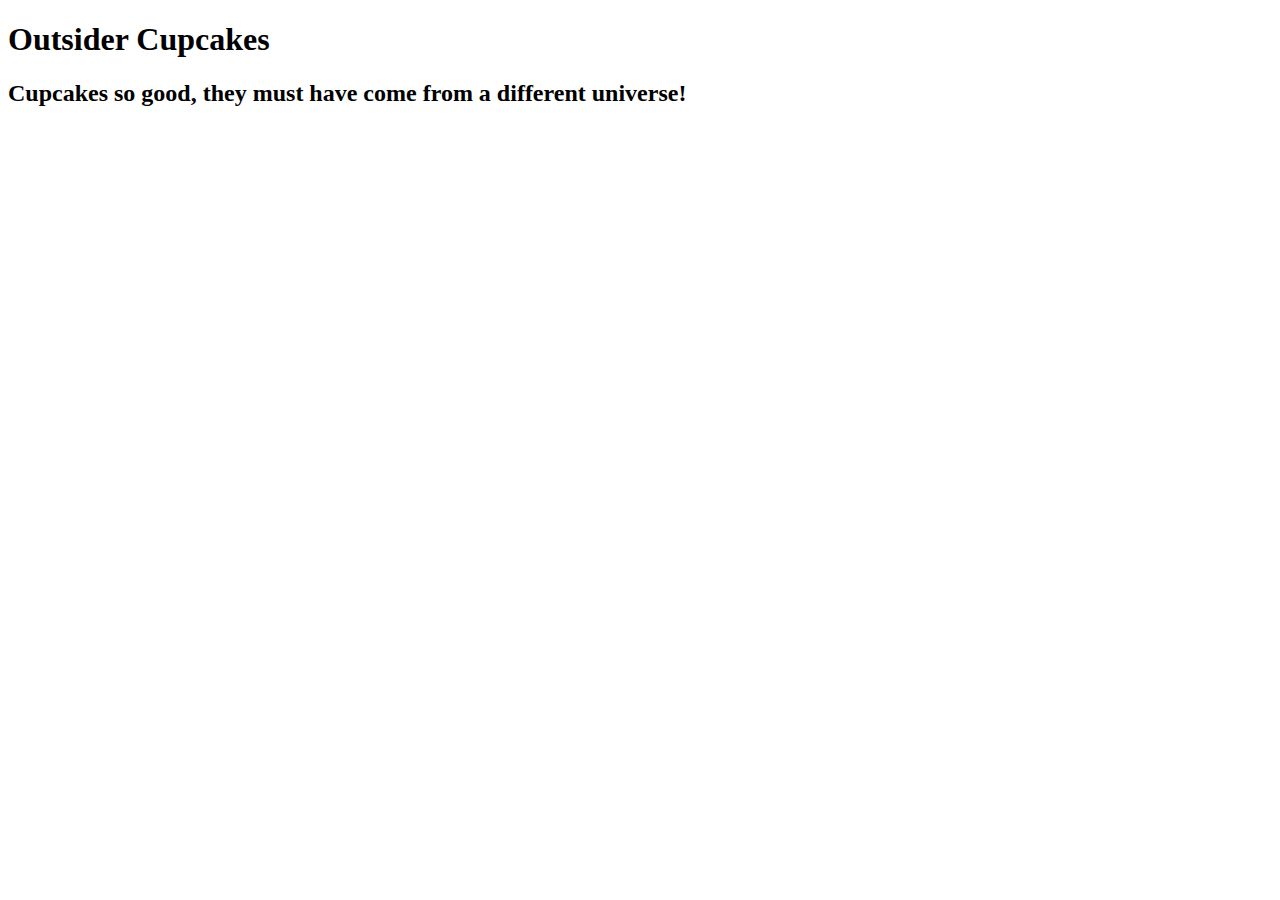
==== cupcake.html @ e4504483 "Add initial HTML file with title and headers for Outsider Cupcakes." ====
<!DOCTYPE html>
<html lang="en-US">
	<head>
		<link href="css/styles.css" rel="stylesheet" type="text/css">
		<title>Outsider Cupcakes</title>
	</head>
	<body>
		<h1>Outsider Cupcakes</h1>
		<h2>Cupcakes so good, they must have come from a different universe!</h2>

	</body>
</html>
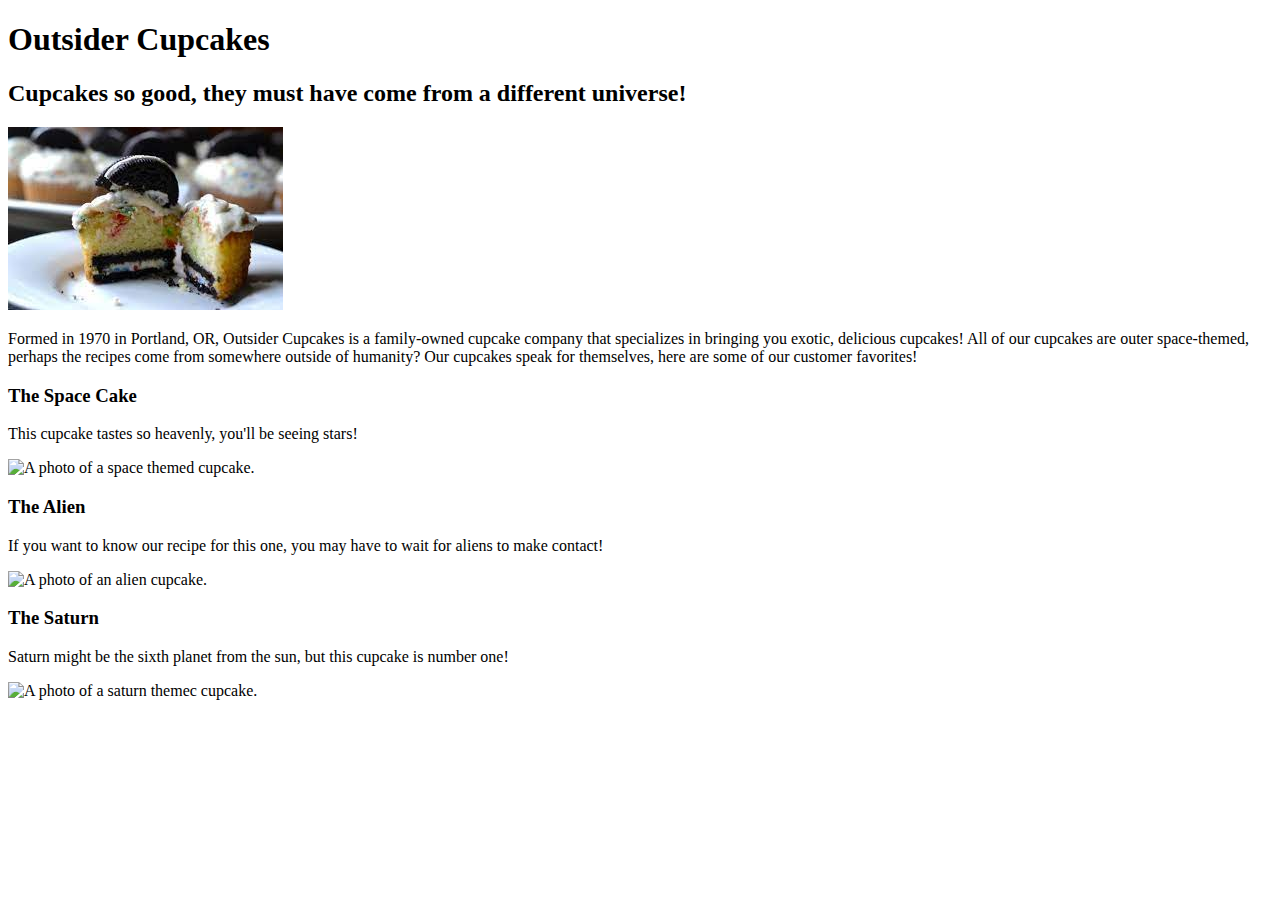
==== commit 0ad0e886: "Add image of cupcake, paragraph of company description, sections for a The Space Cake, The Alien, an" ====
--- a/cupcake.html
+++ b/cupcake.html
@@ -7,6 +7,20 @@
 	<body>
 		<h1>Outsider Cupcakes</h1>
 		<h2>Cupcakes so good, they must have come from a different universe!</h2>
+		<img src="img/cupcakes.jpg" alt="A photo of a cupcake.">
 
+		<p>Formed in 1970 in Portland, OR, Outsider Cupcakes is a family-owned cupcake company that specializes in bringing you exotic, delicious cupcakes! All of our cupcakes are outer space-themed, perhaps the recipes come from somewhere outside of humanity? Our cupcakes speak for themselves, here are some of our customer favorites!</p>
+
+		<h3>The Space Cake</h3>
+		<p>This cupcake tastes so heavenly, you'll be seeing stars!</p>
+		<img src="img/spacecake.jpg" alt="A photo of a space themed cupcake.">
+
+		<h3>The Alien</h3>
+		<p>If you want to know our recipe for this one, you may have to wait for aliens to make contact!</p>
+		<img src="img/alien.jpg" alt="A photo of an alien cupcake.">
+
+		<h3>The Saturn</h3>
+		<p>Saturn might be the sixth planet from the sun, but this cupcake is number one!</p>
+		<img src="img/saturn.jpg" alt="A photo of a saturn themec cupcake.">
 	</body>
 </html>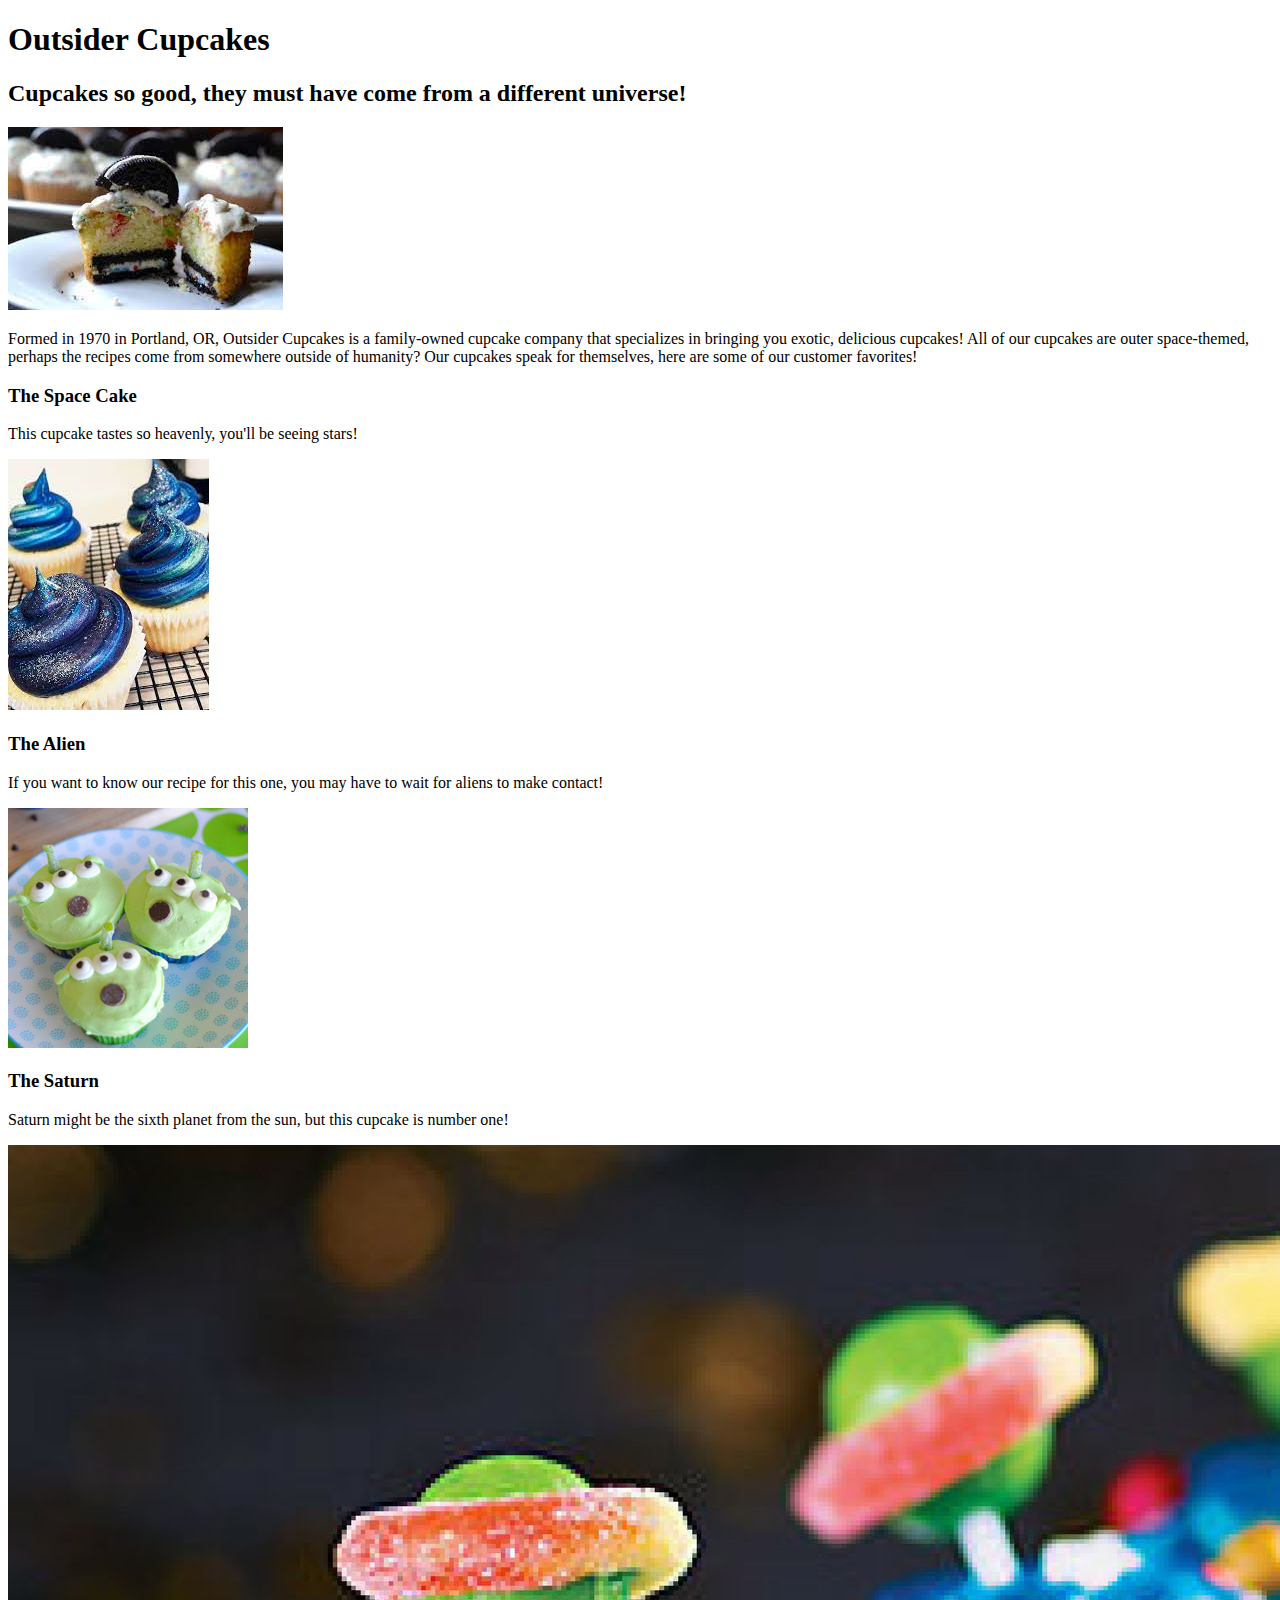
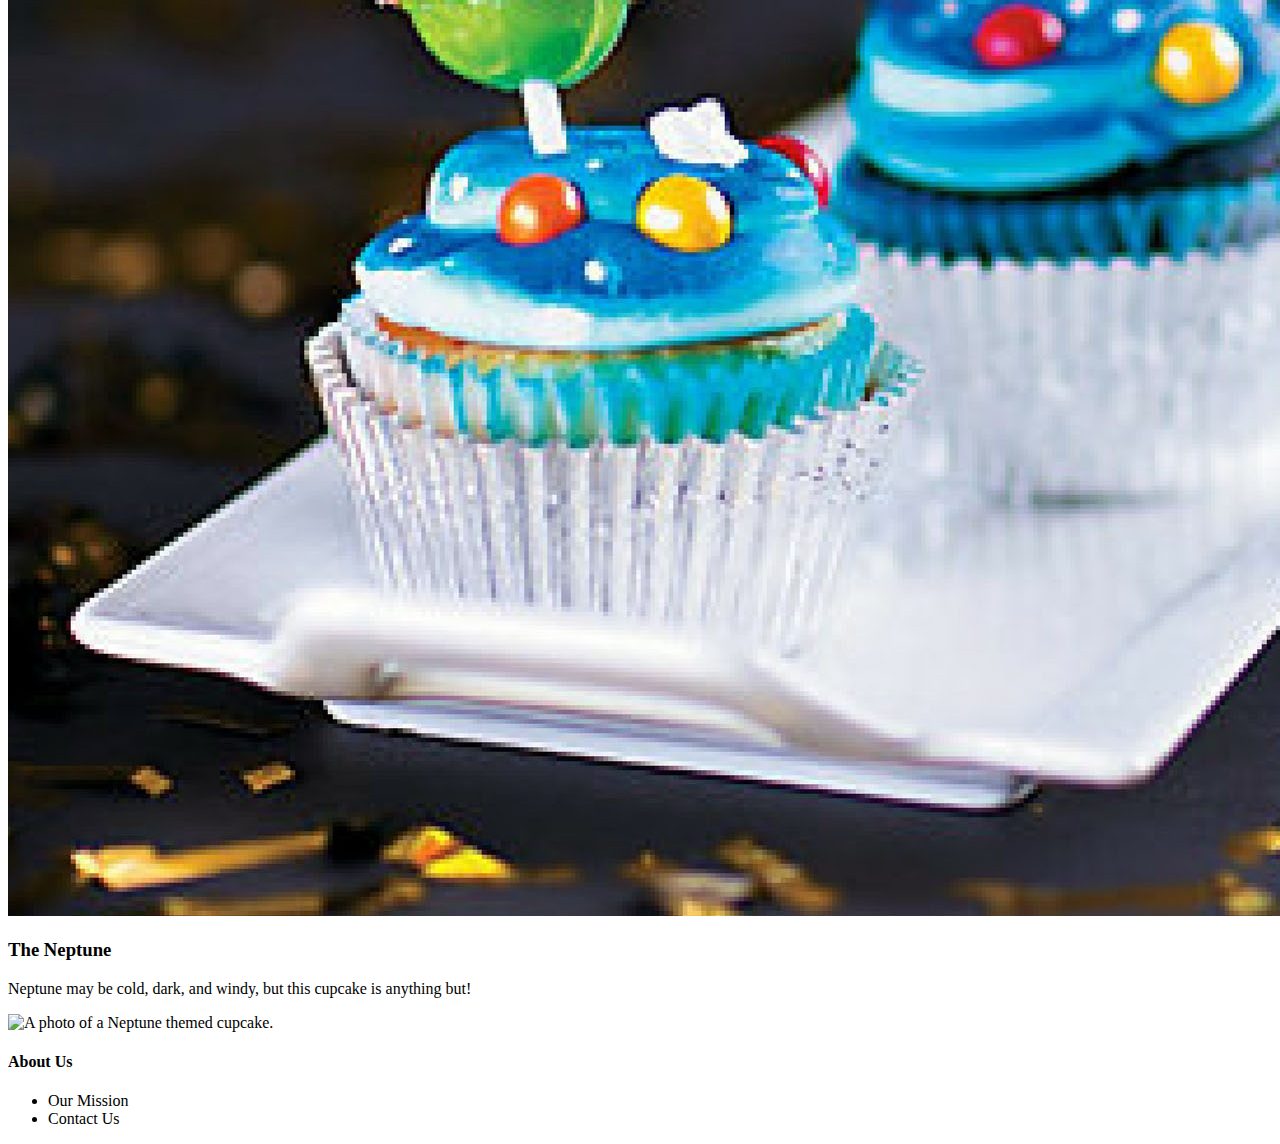
==== commit 4e8749a8: "Add images and descriptions of Saturn and Neptune themed cupcakes, and an About Us section." ====
--- a/cupcake.html
+++ b/cupcake.html
@@ -21,6 +21,16 @@
 
 		<h3>The Saturn</h3>
 		<p>Saturn might be the sixth planet from the sun, but this cupcake is number one!</p>
-		<img src="img/saturn.jpg" alt="A photo of a saturn themec cupcake.">
+		<img src="img/saturn.jpg" alt="A photo of a saturn themed cupcake.">
+
+		<h3>The Neptune</h3>
+		<p>Neptune may be cold, dark, and windy, but this cupcake is anything but!</p>
+		<img src="img/neptune.jpg" alt="A photo of a Neptune themed cupcake.">
+
+		<h4>About Us</h4>
+		<ul>
+			<li>Our Mission</li>
+			<li>Contact Us</li>
+		</ul>
 	</body>
 </html>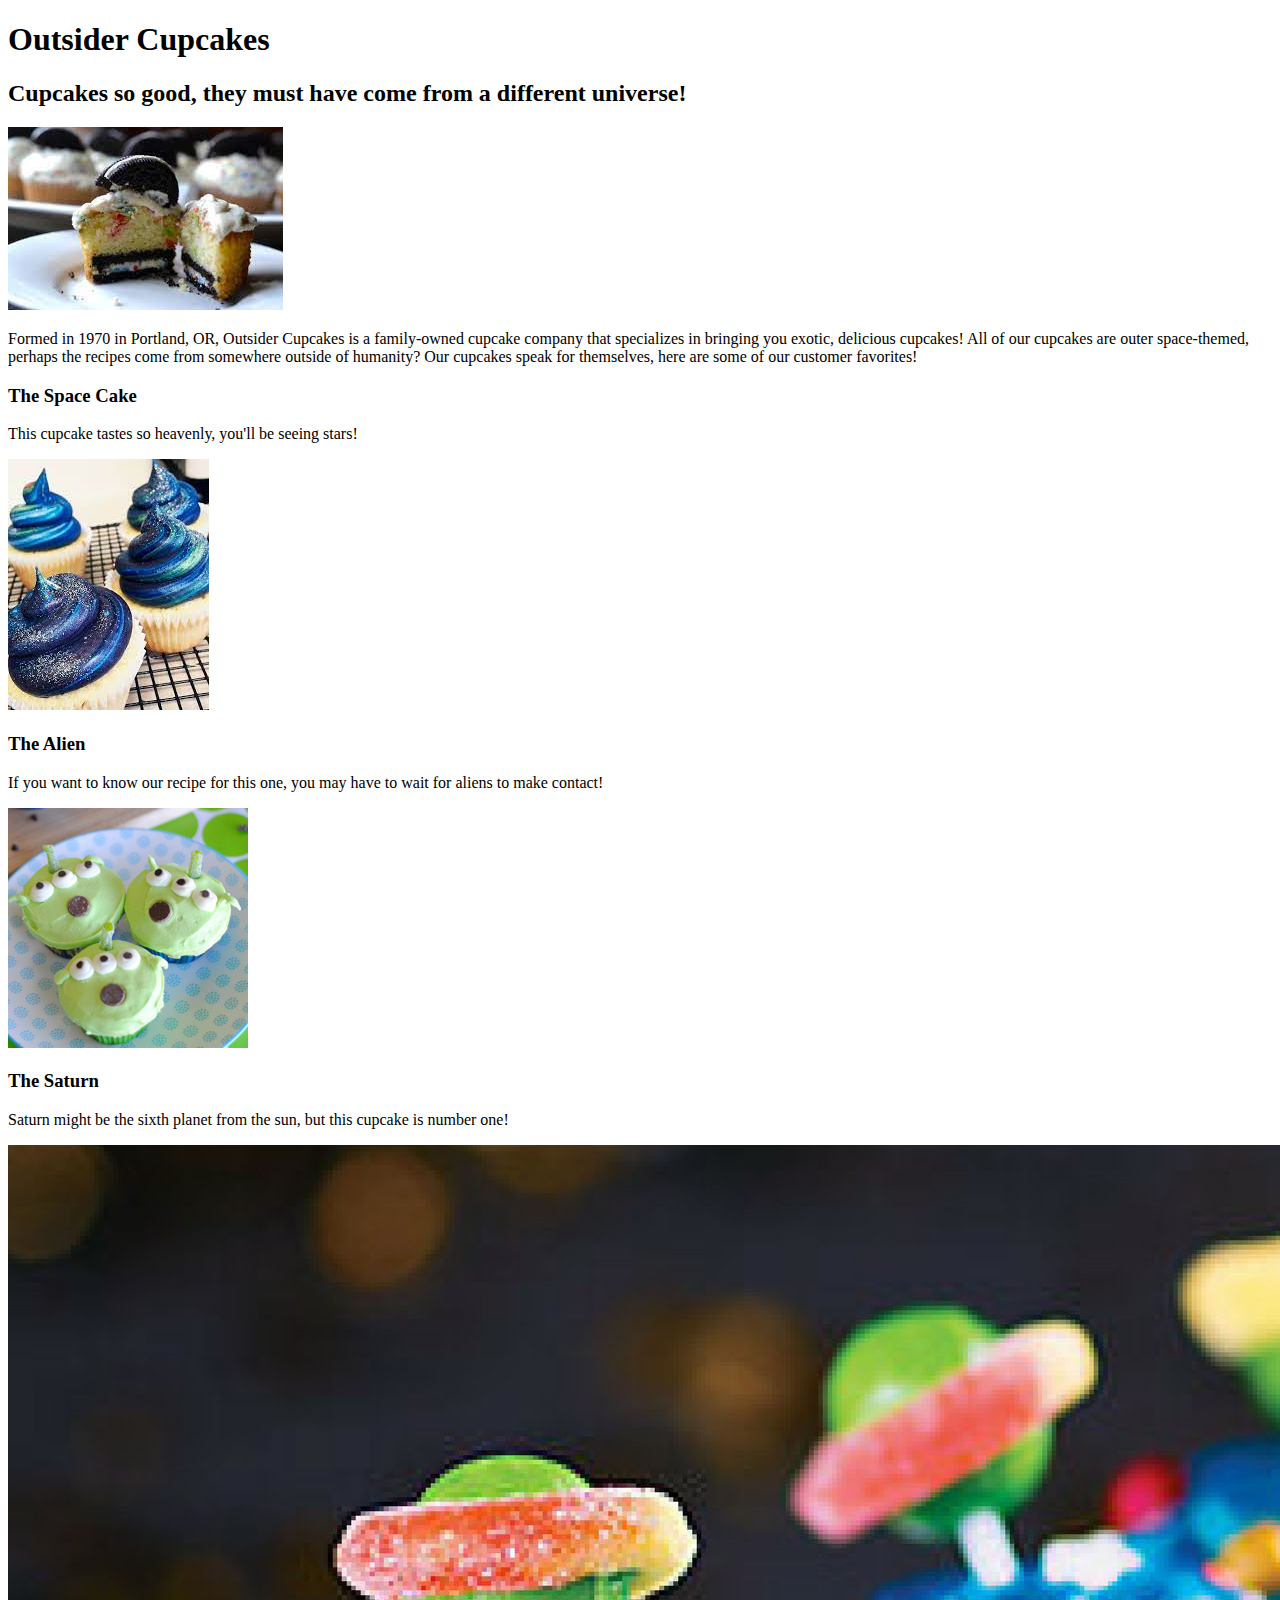
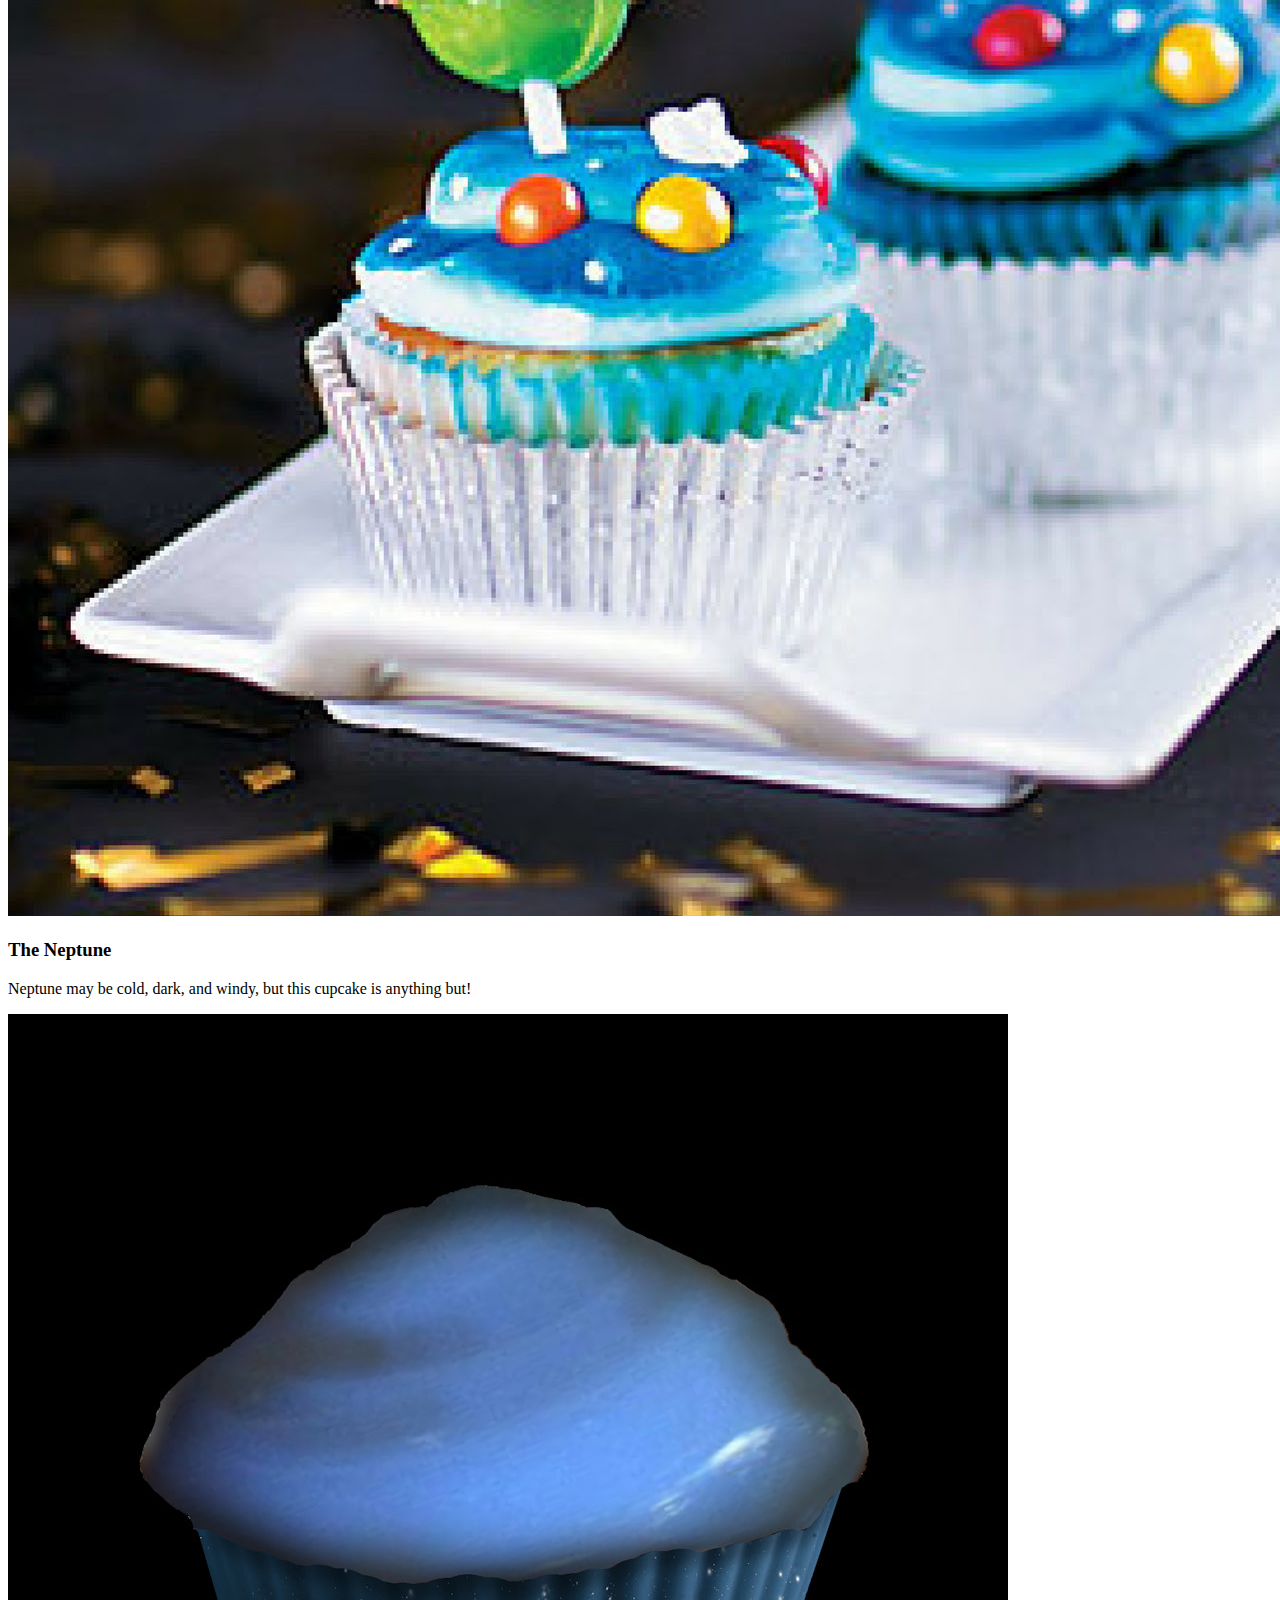
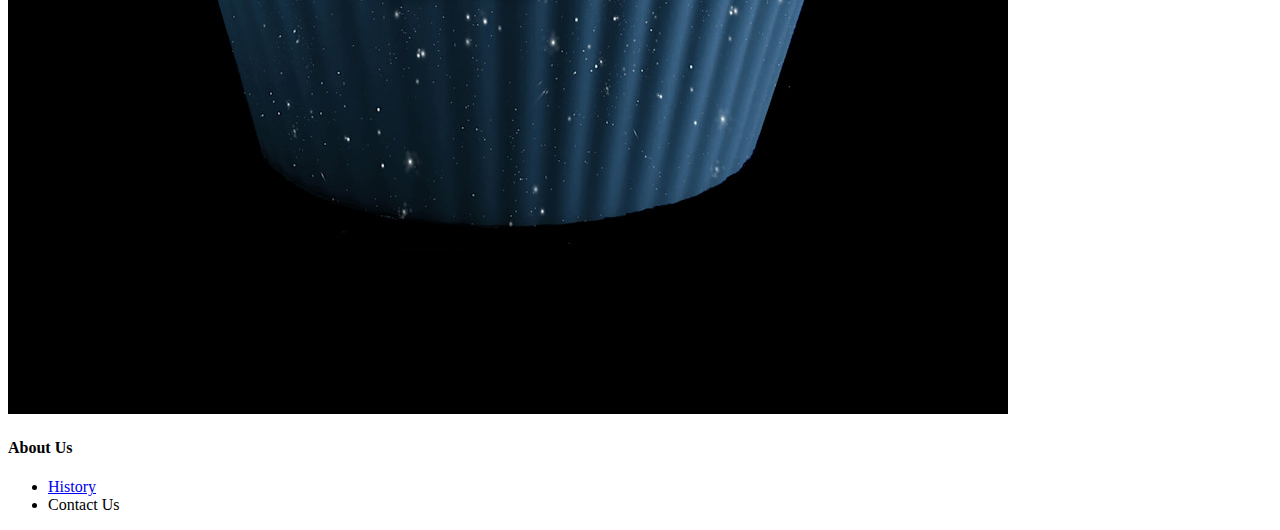
==== commit 0a4b7cd9: "Add link to History.html." ====
--- a/cupcake.html
+++ b/cupcake.html
@@ -29,7 +29,7 @@
 
 		<h4>About Us</h4>
 		<ul>
-			<li>Our Mission</li>
+			<li><a href="history.html">History</a></li>
 			<li>Contact Us</li>
 		</ul>
 	</body>
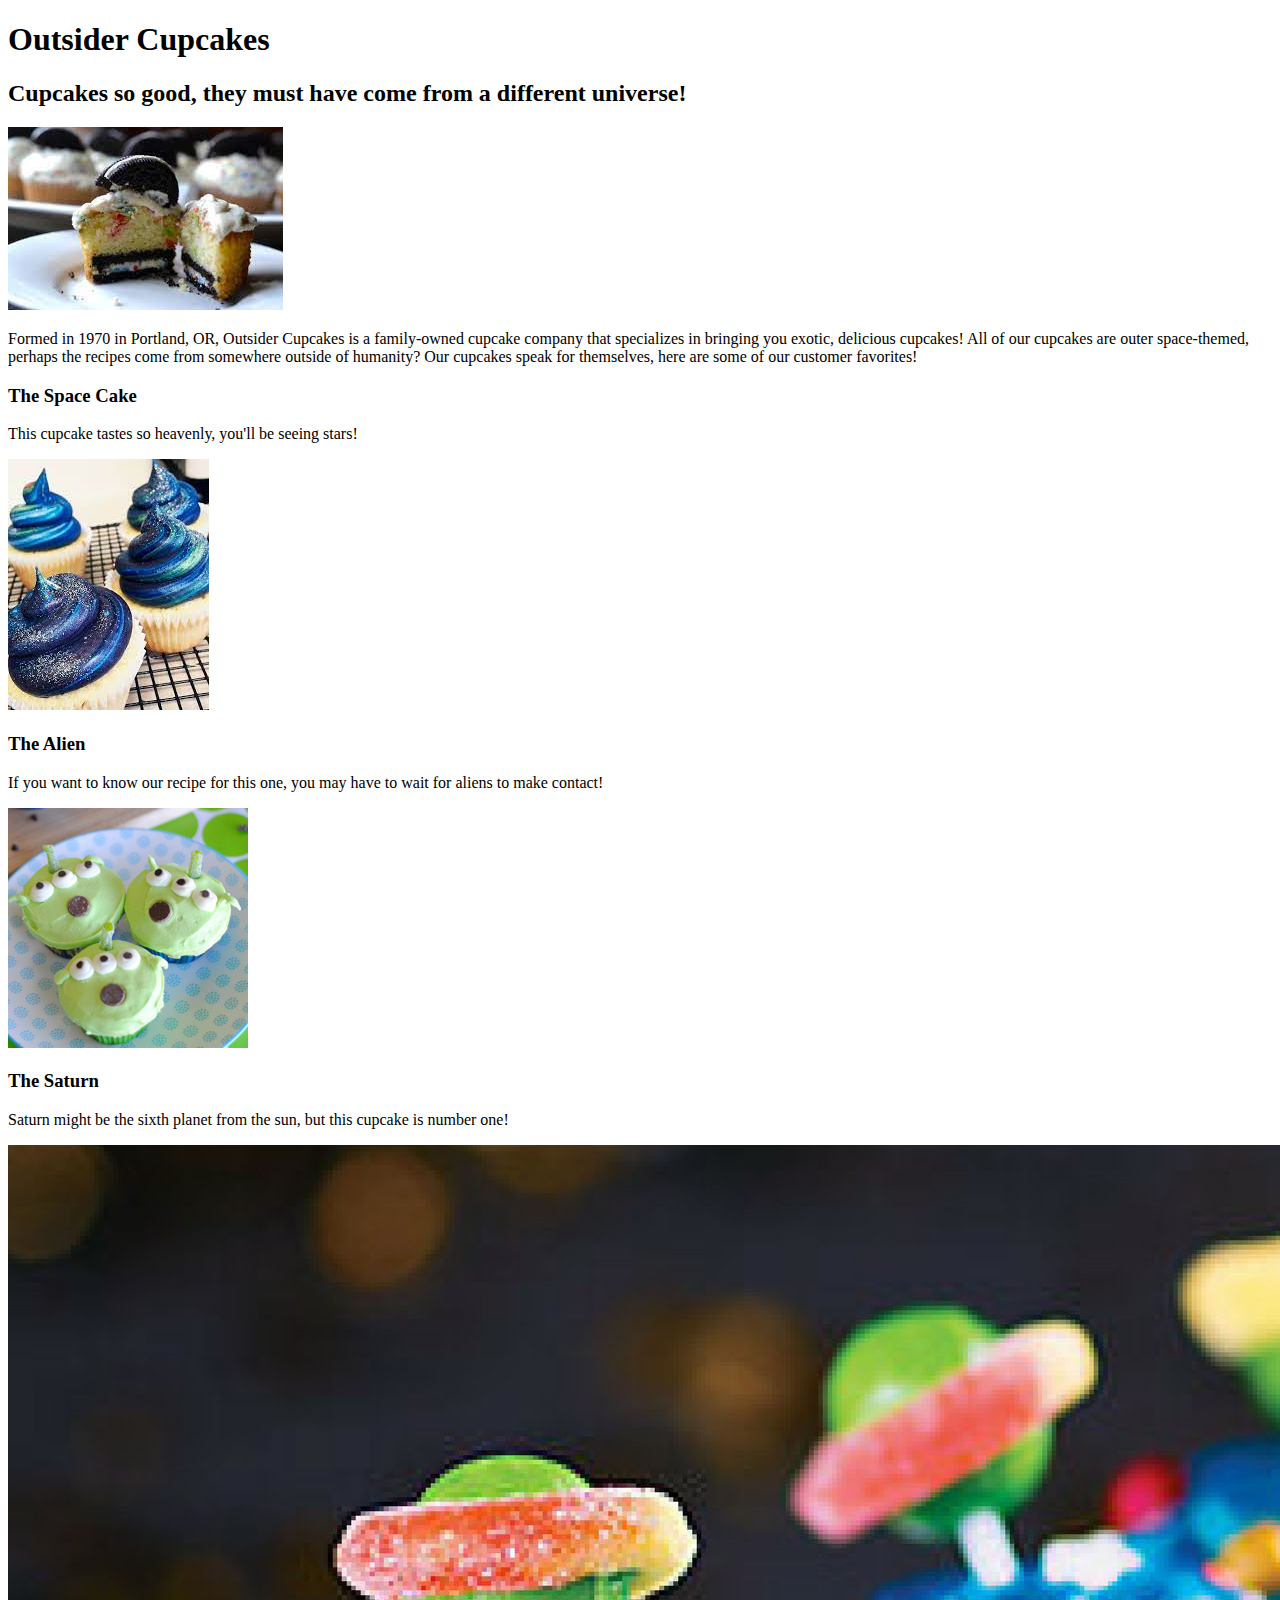
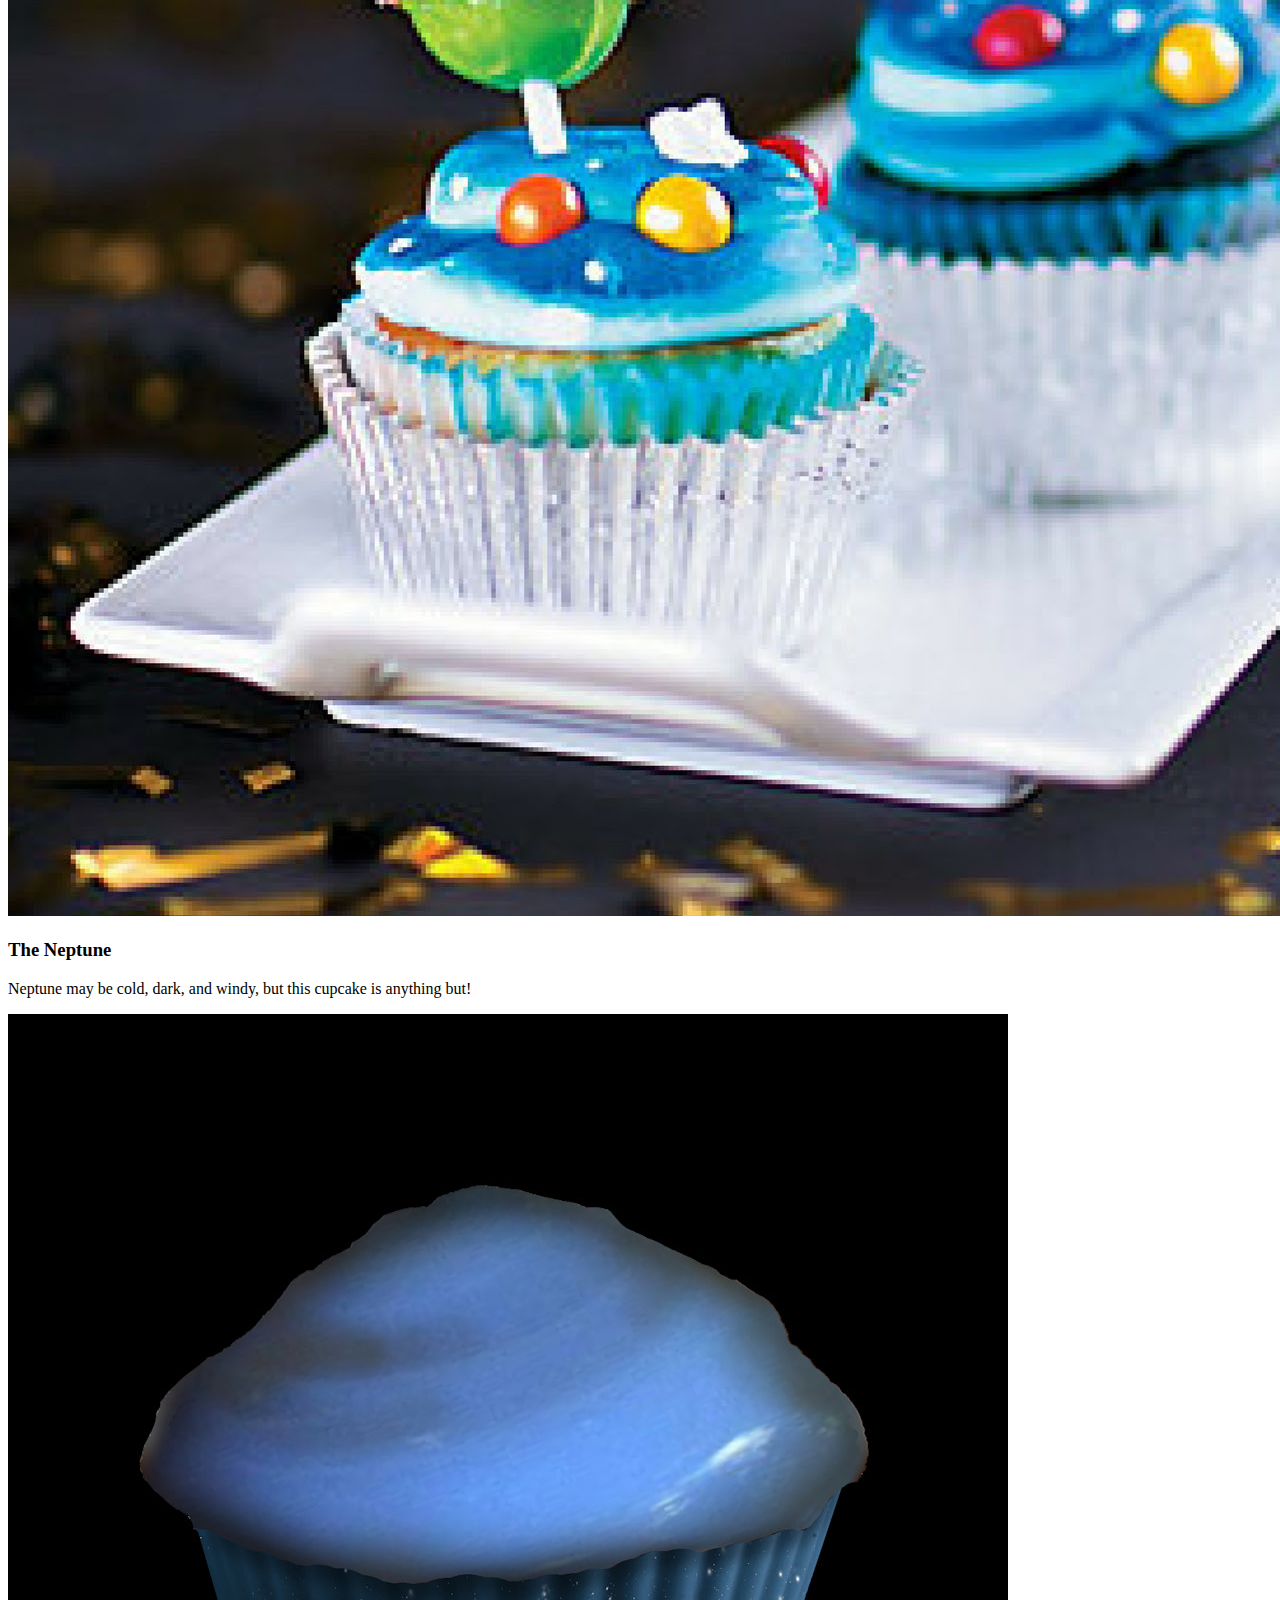
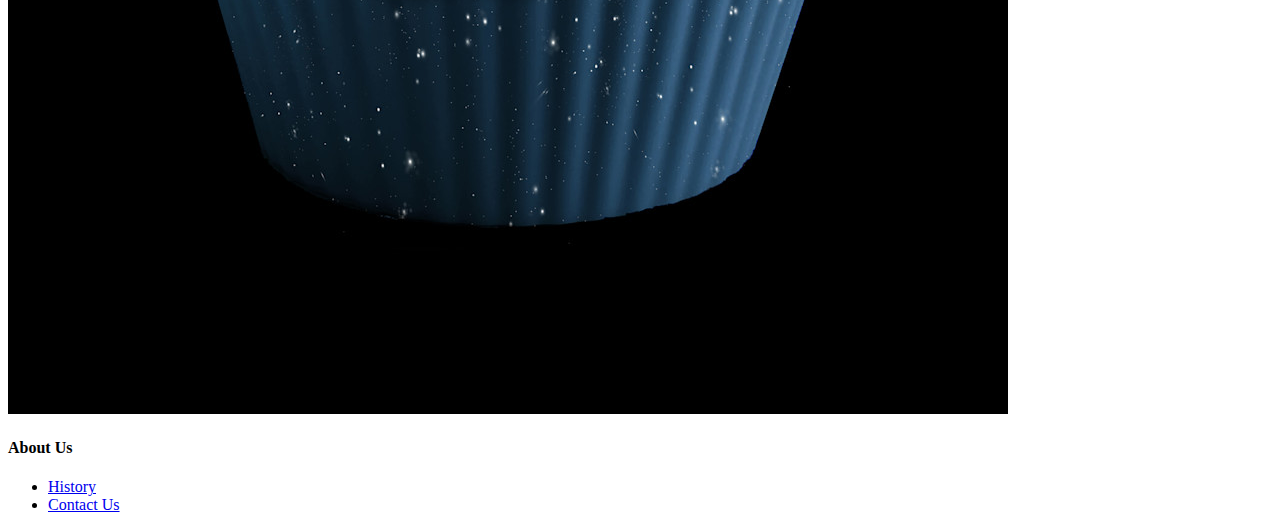
==== commit 2d6dd3ea: "Add link to contactus.html." ====
--- a/cupcake.html
+++ b/cupcake.html
@@ -30,7 +30,7 @@
 		<h4>About Us</h4>
 		<ul>
 			<li><a href="history.html">History</a></li>
-			<li>Contact Us</li>
+			<li><a href="contactus.html">Contact Us</a></li>
 		</ul>
 	</body>
 </html>